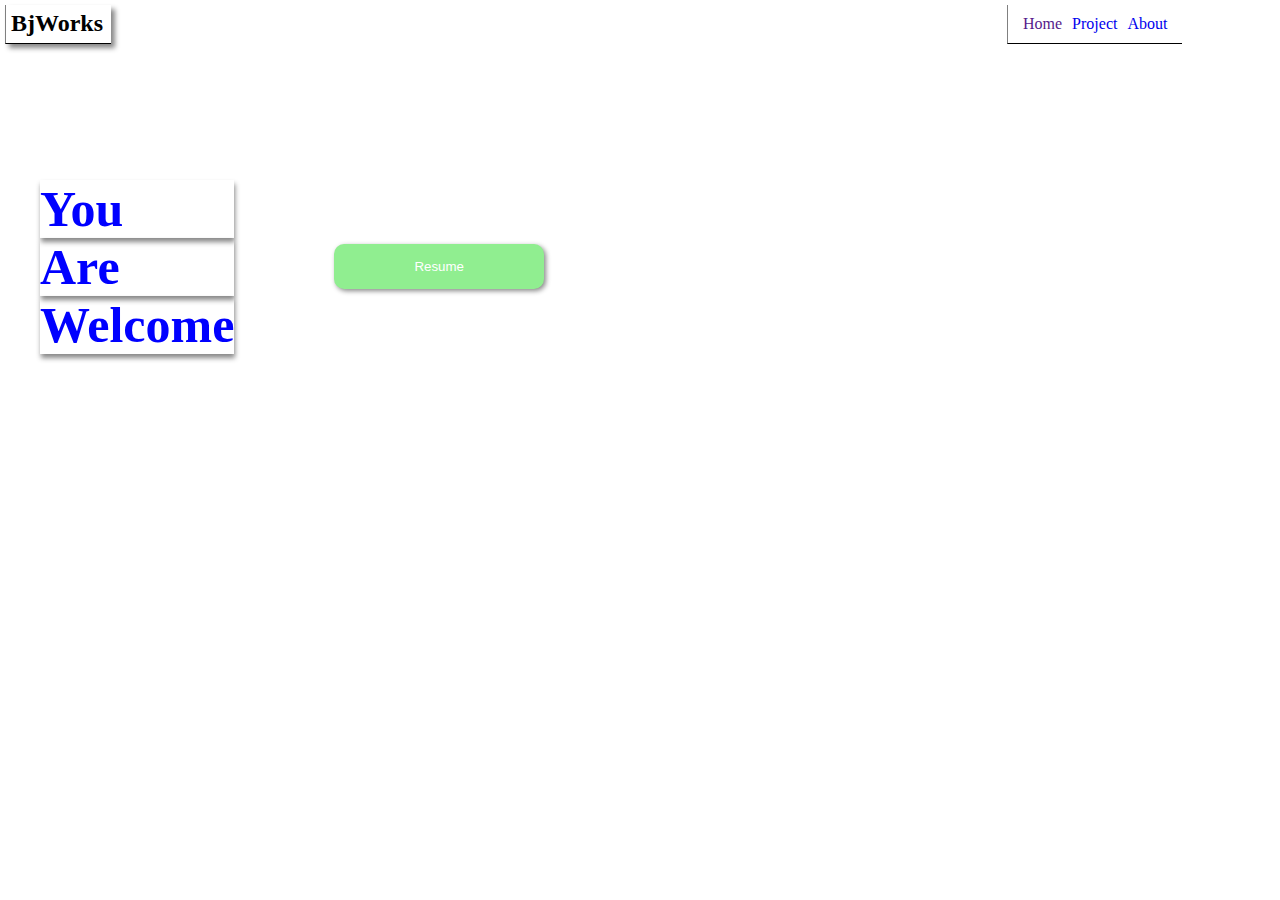
==== index.html @ 356bf0e0 "adding project" ====
<!DOCTYPE html>
<html>
<head>
	<title>BjWorks</title>
	<link rel="stylesheet" type="text/css" href="style.css">
</head>
<body>
	<div class="al fw cal">
		<div class="header1">
			<div class="log">
				<h2>BjWorks</h2>
			</div>
			<ul>
				<a href=""><li>Home</li></a>
				<a href="project.html"><li>Project</li></a>
				<a href="resume.html"><li>About</li></a>
			</ul>
		</div>
		<div class="mid">
			<div class="wel">
				<h1>You</h1>
				<h1>Are</h1>
				<h1>Welcome</h1>
			</div>
			<div class="bu1">
				<a href="resume.html"><button>Resume</button></a>
				
			</div>
		</div>
		
	</div>
</body>
</html>
---- style.css ----
*{
	margin:0px;
	padding:0px;
}

.header1{
	margin-top:5px;
	display:flex;
}
.header1 .log{
	width:100px;
	box-shadow:4px 4px 5px #888888;
	padding: 5px 0px 0px 5px;
	border-left: 1px solid gray;
	border-bottom: 1px solid black;
	margin-left:5px;
	font-family:Edwardian Script ITC;
}

a:link{
	text-decoration:none;
}

.header1 ul{
	border-left: 1px solid gray;
	border-bottom: 1px solid black;
	list-style:none;
	display:flex;
	margin-left:70%;
	padding:10px;
}

ul li{
	cursor:pointer;
	padding:0px 5px 0px 5px;
}

.mid{
	align-items:center;
	margin-left:40px;
	margin-top:100px;
	display:flex;
}

.mid .wel{
	font-family:Clarendon Blk BT;
	color:blue;
	font-size:25px;
}

.mid .wel h1{
	box-shadow:1px 4px 5px #888888;
}

.mid .bu1{
	padding:100px;
}

.bu1 button{
	cursor:pointer;
	border:none;
	box-shadow:2px 2px 5px #888888;
	padding:15px 80px;
	border-radius:10px;
	color:white;
	background-color:lightgreen;
}
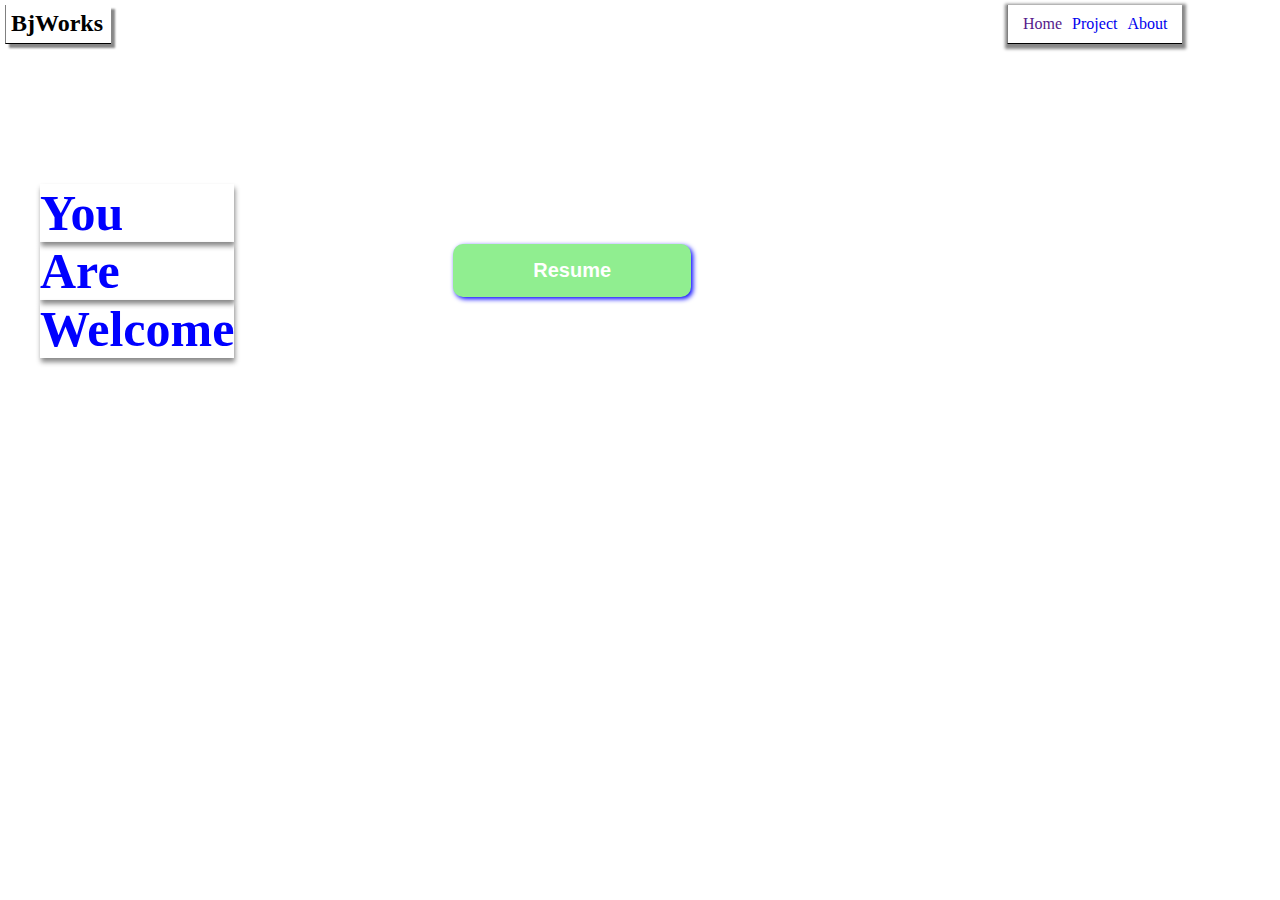
==== commit a2e9c41b: "updating" ====
--- a/index.html
+++ b/index.html
@@ -24,7 +24,6 @@
 			</div>
 			<div class="bu1">
 				<a href="resume.html"><button>Resume</button></a>
-				
 			</div>
 		</div>
 		
--- a/style.css
+++ b/style.css
@@ -9,7 +9,7 @@
 }
 .header1 .log{
 	width:100px;
-	box-shadow:4px 4px 5px #888888;
+	box-shadow:4px 4px 2px #888888;
 	padding: 5px 0px 0px 5px;
 	border-left: 1px solid gray;
 	border-bottom: 1px solid black;
@@ -22,6 +22,7 @@
 }
 
 .header1 ul{
+	box-shadow:1px 2px 3px 3px #888888;
 	border-left: 1px solid gray;
 	border-bottom: 1px solid black;
 	list-style:none;
@@ -57,9 +58,12 @@
 }
 
 .bu1 button{
+	font-size:20px;
+	font-weight:bold;
+	margin-left:50%;
 	cursor:pointer;
 	border:none;
-	box-shadow:2px 2px 5px #888888;
+	box-shadow:2px 2px 5px blue;
 	padding:15px 80px;
 	border-radius:10px;
 	color:white;
